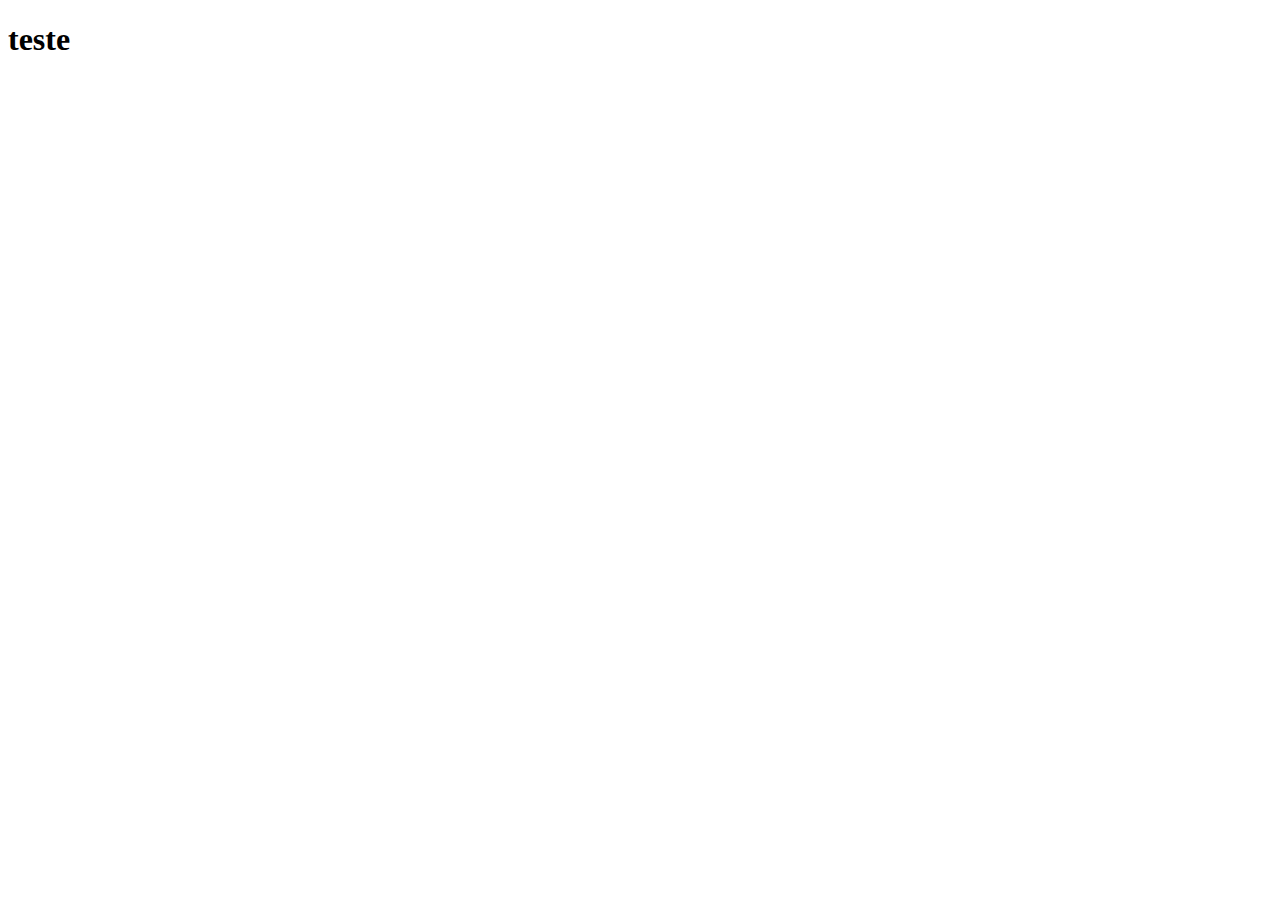
==== index.html @ 9a96eb3e "Primeiro Commit" ====
<!DOCTYPE html>
<html lang="en">
<head>
    <meta charset="UTF-8">
    <meta name="viewport" content="width=device-width, initial-scale=1.0">
    <title>Document</title>
</head>
<body>
    <h1>teste</h1>
</body>
</html>
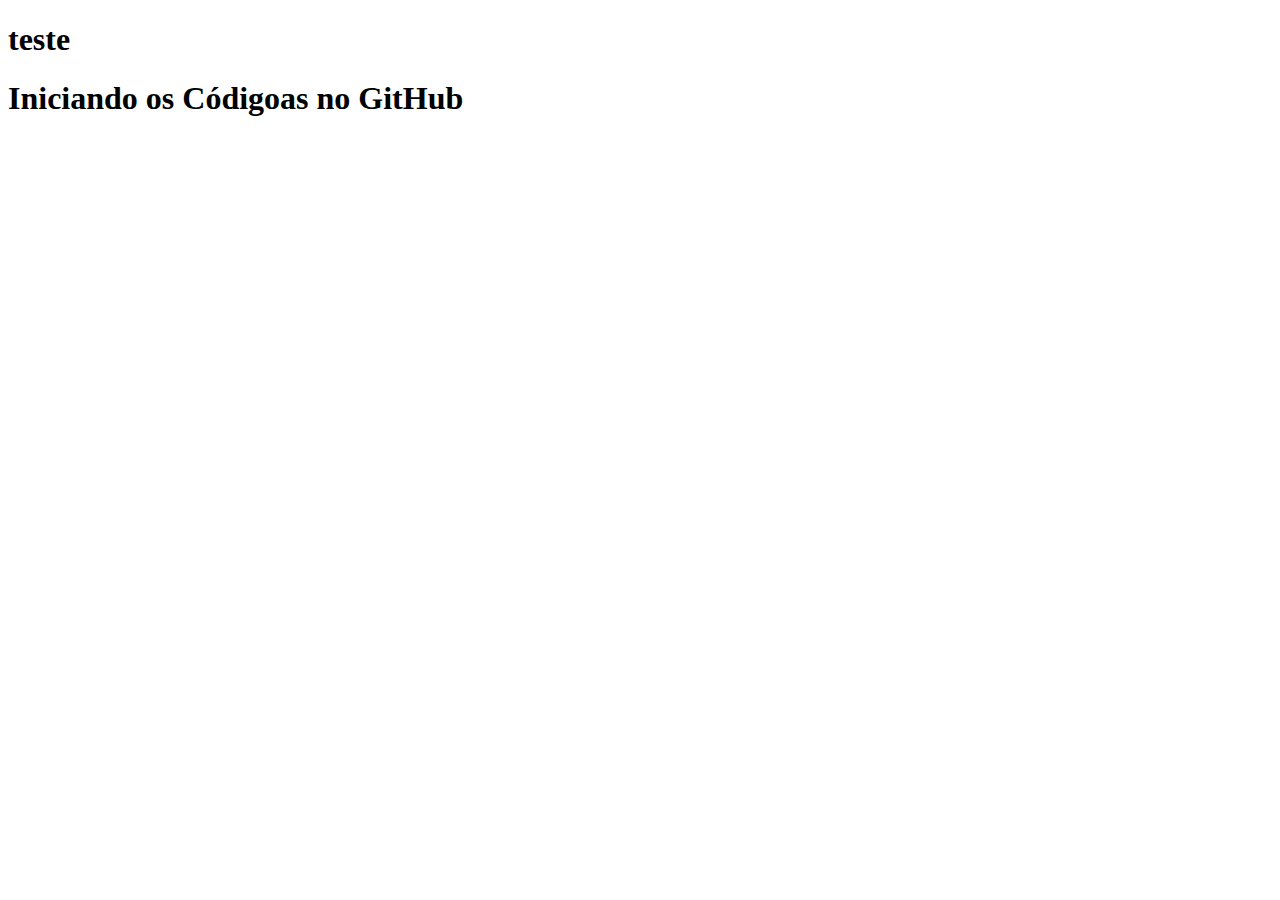
==== commit dd3caac5: "Segundo Commit" ====
--- a/index.html
+++ b/index.html
@@ -7,5 +7,6 @@
 </head>
 <body>
     <h1>teste</h1>
+    <h1>Iniciando os Códigoas no GitHub</h1>
 </body>
 </html>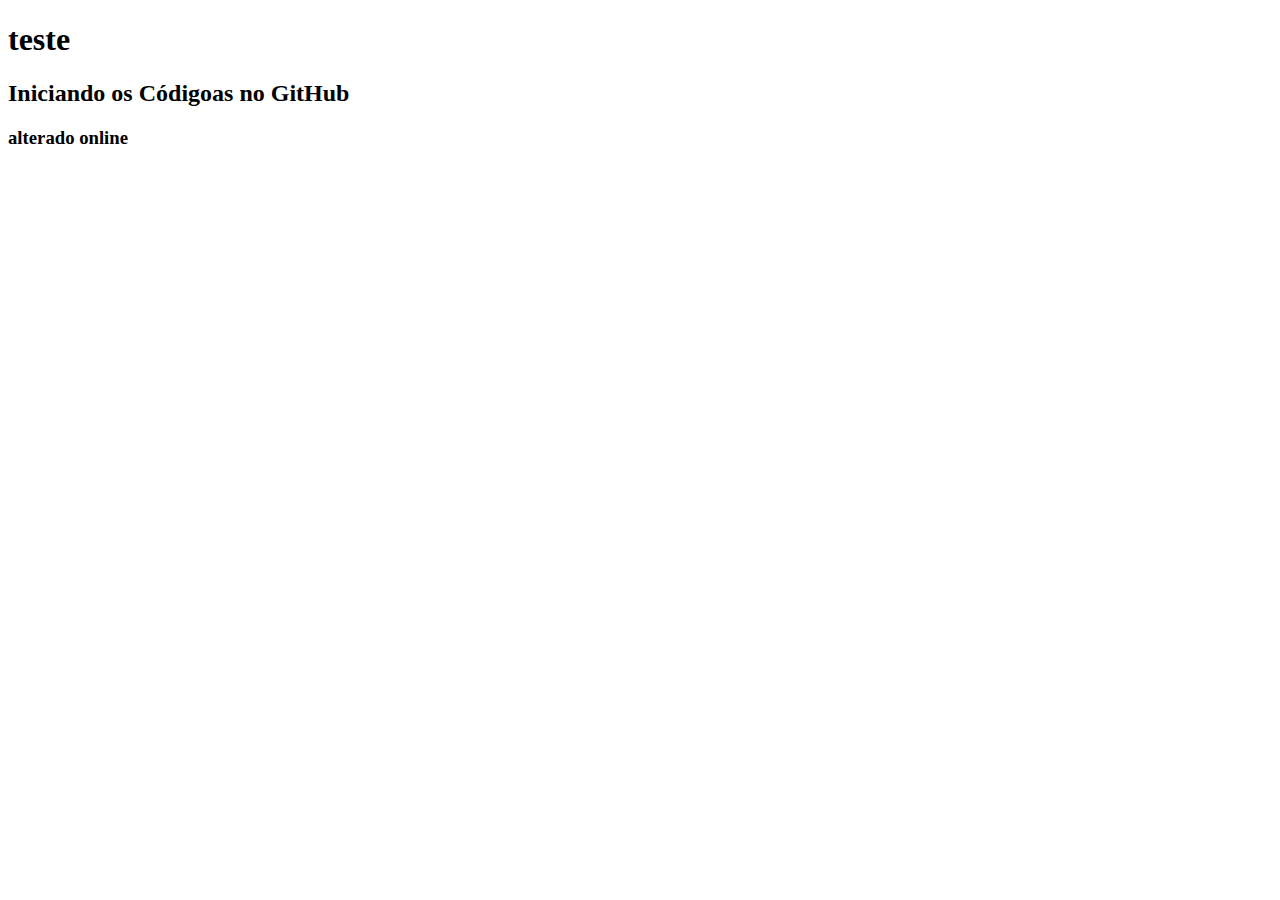
==== commit 6ed642dd: "Update index.html" ====
--- a/index.html
+++ b/index.html
@@ -3,10 +3,11 @@
 <head>
     <meta charset="UTF-8">
     <meta name="viewport" content="width=device-width, initial-scale=1.0">
-    <title>Document</title>
+    <title>Document - alterado online</title>
 </head>
 <body>
     <h1>teste</h1>
-    <h1>Iniciando os Códigoas no GitHub</h1>
+    <h2>Iniciando os Códigoas no GitHub</h2>
+    <h3>alterado online</h3>
 </body>
-</html>+</html>
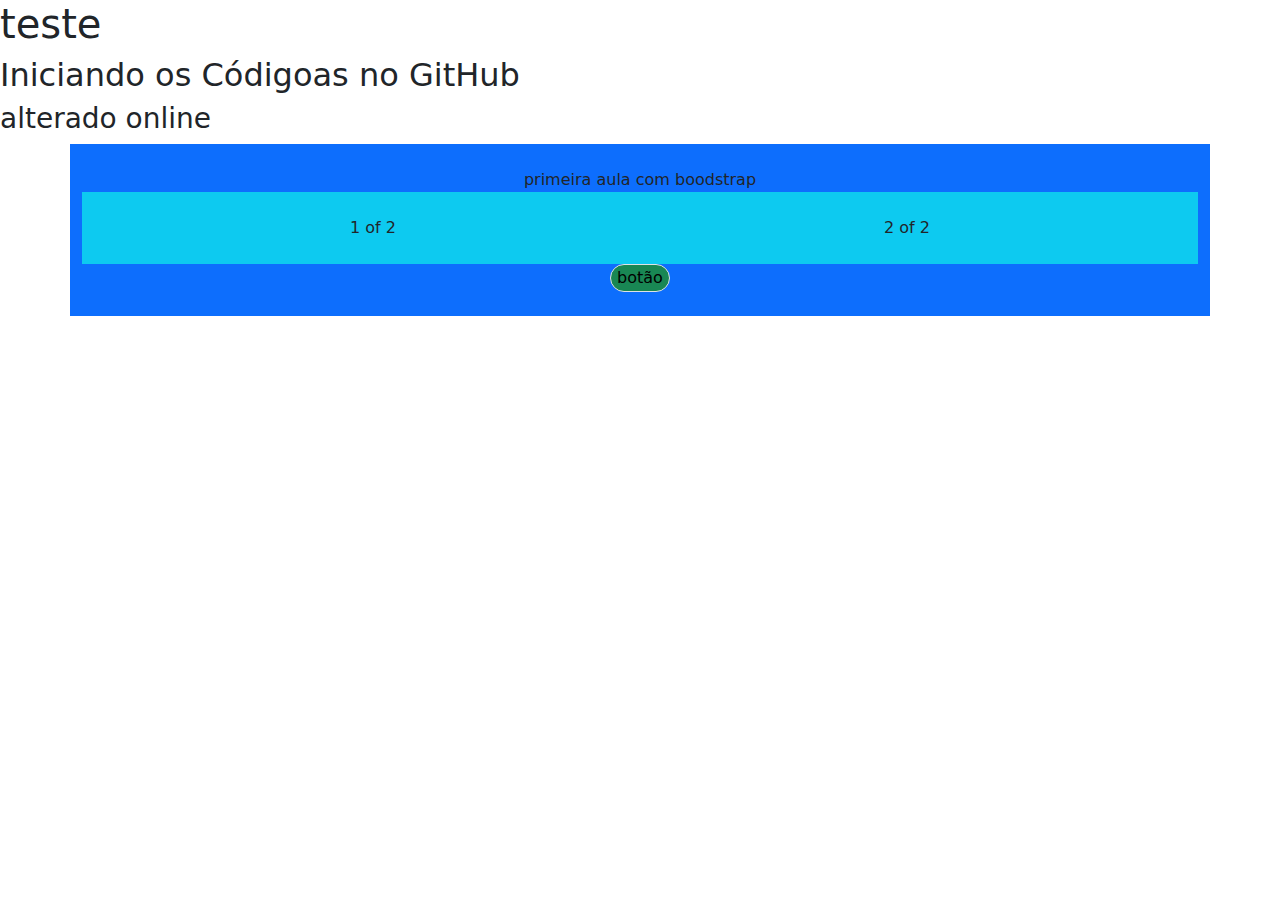
==== commit 543c6d12: "aula dia 07/03" ====
--- a/index.html
+++ b/index.html
@@ -1,13 +1,29 @@
 <!DOCTYPE html>
-<html lang="en">
+<html>
 <head>
     <meta charset="UTF-8">
     <meta name="viewport" content="width=device-width, initial-scale=1.0">
     <title>Document - alterado online</title>
+    <link href="https://cdn.jsdelivr.net/npm/bootstrap@5.3.3/dist/css/bootstrap.min.css" rel="stylesheet" integrity="sha384-QWTKZyjpPEjISv5WaRU9OFeRpok6YctnYmDr5pNlyT2bRjXh0JMhjY6hW+ALEwIH" crossorigin="anonymous">
 </head>
 <body>
     <h1>teste</h1>
     <h2>Iniciando os Códigoas no GitHub</h2>
     <h3>alterado online</h3>
+    <div class="container bg-primary text-center p-4">
+        primeira aula com boodstrap
+        <div class="row bg-info p-4">
+            <div class="col">
+              1 of 2
+            </div>
+            <div class="col">
+              2 of 2
+            </div>
+          </div>
+          <div>
+            <input type="button" class="bg-success border rounded-4" value="botão" onclick="alert('teste');">
+          </div>
+    </div>
+    <script src="https://cdn.jsdelivr.net/npm/bootstrap@5.3.3/dist/js/bootstrap.bundle.min.js" integrity="sha384-YvpcrYf0tY3lHB60NNkmXc5s9fDVZLESaAA55NDzOxhy9GkcIdslK1eN7N6jIeHz" crossorigin="anonymous"></script>
 </body>
 </html>
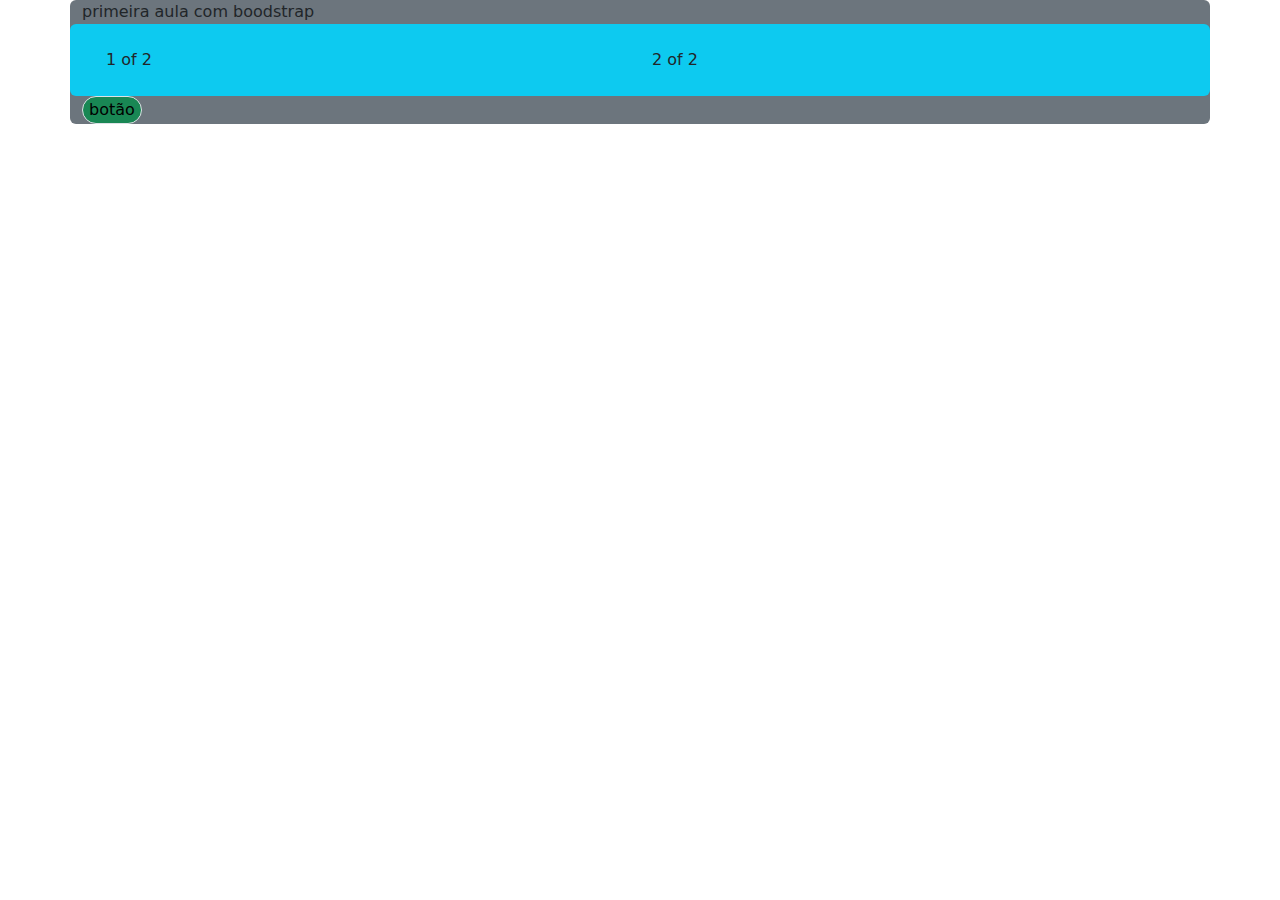
==== commit 8f11c608: "14-03" ====
--- a/index.html
+++ b/index.html
@@ -1,29 +1,27 @@
-<!DOCTYPE html>
-<html>
-<head>
-    <meta charset="UTF-8">
-    <meta name="viewport" content="width=device-width, initial-scale=1.0">
-    <title>Document - alterado online</title>
-    <link href="https://cdn.jsdelivr.net/npm/bootstrap@5.3.3/dist/css/bootstrap.min.css" rel="stylesheet" integrity="sha384-QWTKZyjpPEjISv5WaRU9OFeRpok6YctnYmDr5pNlyT2bRjXh0JMhjY6hW+ALEwIH" crossorigin="anonymous">
-</head>
-<body>
-    <h1>teste</h1>
-    <h2>Iniciando os Códigoas no GitHub</h2>
-    <h3>alterado online</h3>
-    <div class="container bg-primary text-center p-4">
-        primeira aula com boodstrap
-        <div class="row bg-info p-4">
-            <div class="col">
-              1 of 2
-            </div>
-            <div class="col">
-              2 of 2
-            </div>
-          </div>
-          <div>
-            <input type="button" class="bg-success border rounded-4" value="botão" onclick="alert('teste');">
-          </div>
-    </div>
-    <script src="https://cdn.jsdelivr.net/npm/bootstrap@5.3.3/dist/js/bootstrap.bundle.min.js" integrity="sha384-YvpcrYf0tY3lHB60NNkmXc5s9fDVZLESaAA55NDzOxhy9GkcIdslK1eN7N6jIeHz" crossorigin="anonymous"></script>
-</body>
-</html>
+<!DOCTYPE html>
+<html>
+<head>
+    <meta charset="UTF-8">
+    <meta name="viewport" content="width=device-width, initial-scale=1.0">
+    <title>Document - alterado online</title>
+    <link href="estilo.css" rel="stylesheet">
+    <link href="https://cdn.jsdelivr.net/npm/bootstrap@5.3.3/dist/css/bootstrap.min.css" rel="stylesheet" integrity="sha384-QWTKZyjpPEjISv5WaRU9OFeRpok6YctnYmDr5pNlyT2bRjXh0JMhjY6hW+ALEwIH" crossorigin="anonymous">
+</head>
+<body>
+    <div class="container-sm rounded bg-secondary">
+        primeira aula com boodstrap
+        <div class="row bg-info rounded p-4">
+            <div class="col">
+              1 of 2
+            </div>
+            <div class="col">
+              2 of 2
+            </div>
+          </div>
+          <div>
+            <input type="button" class="bg-success border rounded-4" value="botão" onclick="alert('teste');">
+          </div>
+    </div>
+    <script src="https://cdn.jsdelivr.net/npm/bootstrap@5.3.3/dist/js/bootstrap.bundle.min.js" integrity="sha384-YvpcrYf0tY3lHB60NNkmXc5s9fDVZLESaAA55NDzOxhy9GkcIdslK1eN7N6jIeHz" crossorigin="anonymous"></script>
+</body>
+</html>
--- a/estilo.css
+++ b/estilo.css
@@ -0,0 +1,6 @@
+.azul{
+    background-color: rgba(252, 171, 211, 0.808);
+    border: 1xp solid red;
+    padding: 10px;
+    border-radius: 10px;
+}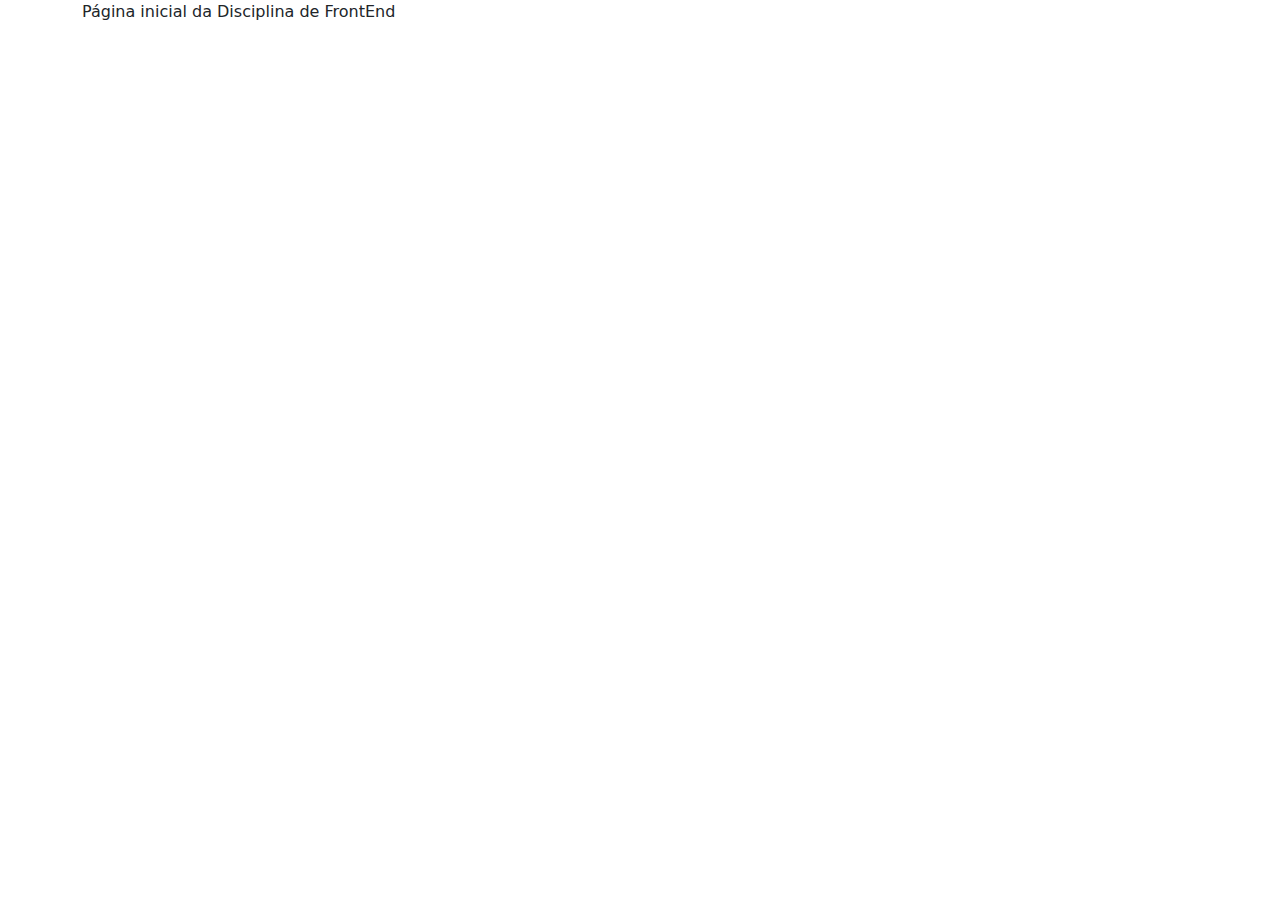
==== commit 9d7b21f7: "revisão" ====
--- a/index.html
+++ b/index.html
@@ -1,26 +1,15 @@
 <!DOCTYPE html>
-<html>
+<html lang="pt-br">
 <head>
     <meta charset="UTF-8">
     <meta name="viewport" content="width=device-width, initial-scale=1.0">
-    <title>Document - alterado online</title>
-    <link href="estilo.css" rel="stylesheet">
-    <link href="https://cdn.jsdelivr.net/npm/bootstrap@5.3.3/dist/css/bootstrap.min.css" rel="stylesheet" integrity="sha384-QWTKZyjpPEjISv5WaRU9OFeRpok6YctnYmDr5pNlyT2bRjXh0JMhjY6hW+ALEwIH" crossorigin="anonymous">
+    <title>Disciplina de FrontEnd</title>
+    <link href="https://cdn.jsdelivr.net/npm/bootstrap@5.3.3/dist/css/bootstrap.min.css" rel="stylesheet" integrity="sha384-QWTKZyjpPEjISv5WaRU9OFeRpok6YctnYmDr5pNlyT2bRjXh0JMhjY6hW+ALEwIH" crossorigin="anonymous"></link>
+    <link rel="stylesheet" href="css/estilo.css">
 </head>
 <body>
-    <div class="container-sm rounded bg-secondary">
-        primeira aula com boodstrap
-        <div class="row bg-info rounded p-4">
-            <div class="col">
-              1 of 2
-            </div>
-            <div class="col">
-              2 of 2
-            </div>
-          </div>
-          <div>
-            <input type="button" class="bg-success border rounded-4" value="botão" onclick="alert('teste');">
-          </div>
+    <div class="pginicial container">
+        Página inicial da Disciplina de FrontEnd
     </div>
     <script src="https://cdn.jsdelivr.net/npm/bootstrap@5.3.3/dist/js/bootstrap.bundle.min.js" integrity="sha384-YvpcrYf0tY3lHB60NNkmXc5s9fDVZLESaAA55NDzOxhy9GkcIdslK1eN7N6jIeHz" crossorigin="anonymous"></script>
 </body>
